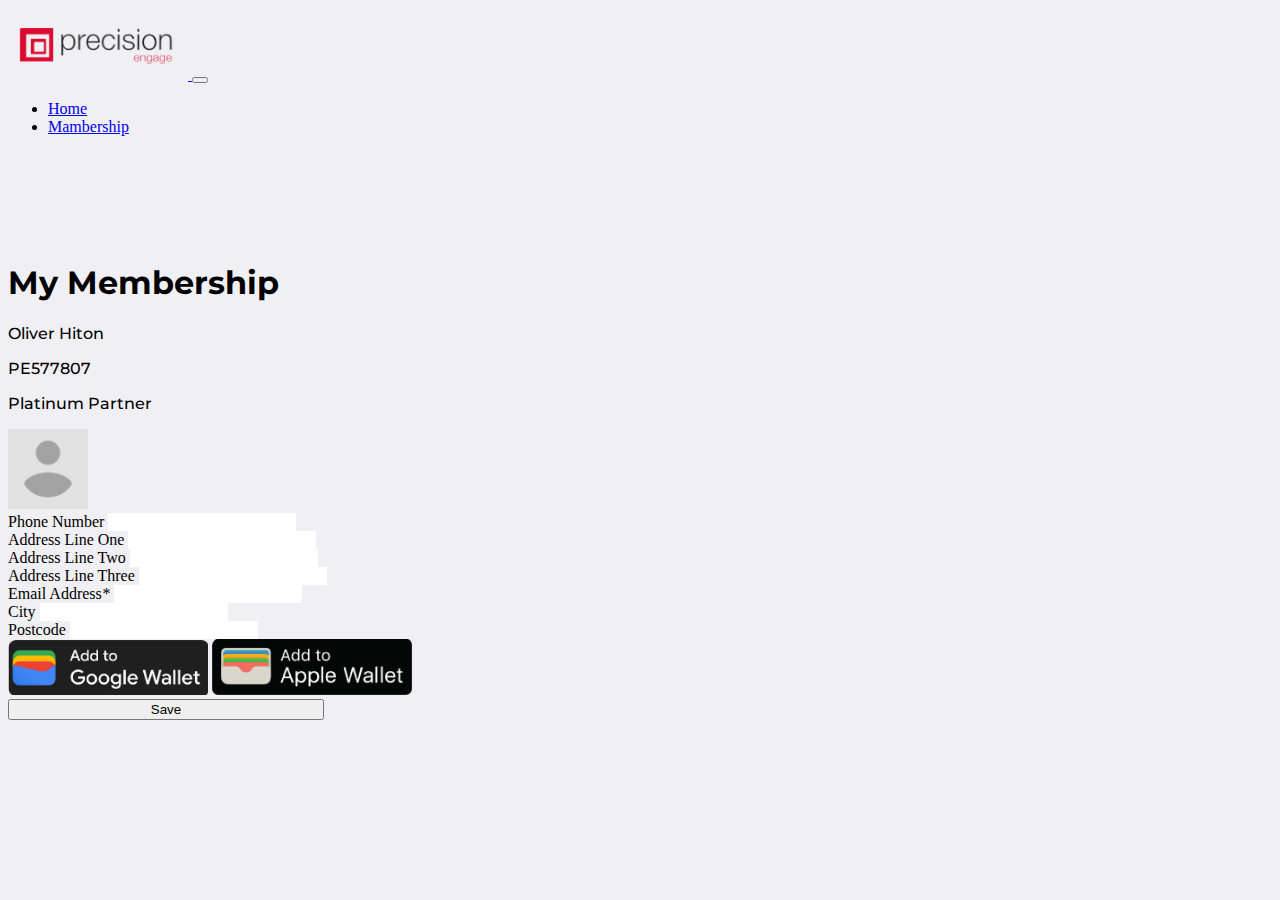
==== membership.html @ 17fc366a "add all" ====
<!DOCTYPE html>
<html lang="en">
  <head>
    <!-- Required meta tags -->
    <meta charset="utf-8" />
    <meta name="viewport" content="width=device-width, initial-scale=1" />

    <!-- Bootstrap CSS -->
    <link rel="stylesheet" href="./asset/style.css" />
    <link
      href="https://cdn.jsdelivr.net/npm/bootstrap@5.0.2/dist/css/bootstrap.min.css"
      rel="stylesheet"
      integrity="sha384-EVSTQN3/azprG1Anm3QDgpJLIm9Nao0Yz1ztcQTwFspd3yD65VohhpuuCOmLASjC"
      crossorigin="anonymous"
    />

    <title>H!</title>
  </head>
  <body>
    <header>
      <nav class="navbar navbar-expand-lg navbar-light bg-light">
        <div class="container">
          <a class="navbar-brand" href="#">
            <img src="./asset/img/logo.png" alt="" width="180px" />
          </a>
          <button
            class="navbar-toggler"
            type="button"
            data-bs-toggle="collapse"
            data-bs-target="#navbarSupportedContent"
            aria-controls="navbarSupportedContent"
            aria-expanded="false"
            aria-label="Toggle navigation"
          >
            <span class="navbar-toggler-icon"></span>
          </button>
          <div class="collapse navbar-collapse" id="navbarSupportedContent">
            <ul class="navbar-nav me-auto mb-2 mb-lg-0">
              <li class="nav-item">
                <a
                  class="nav-link active"
                  aria-current="page"
                  href="./index.html"
                  >Home</a
                >
              </li>
              <li class="nav-item">
                <a
                  class="nav-link active"
                  aria-current="page"
                  href="./membership.html"
                  >Mambership</a
                >
              </li>
            </ul>
          </div>
        </div>
      </nav>
    </header>
    <section
      style="
        height: 10vh;
        background-image: url('location.png');
        background-size: cover;
        background-position: center;
      "
      class="background-section"
    >
      <!-- Your content here -->
    </section>

    <section class="container mt-4 my-membership">
      <h1 class="my-3">My Membership</h1>
      <div class="row d-flex align-items-center" style="min-height: 10vh">
        <div class="col-8 lh-sm">
          <p class="mb-1">Oliver Hiton</p>
          <p class="mb-1">PE577807</p>
          <p class="mb-1">Platinum Partner</p>
        </div>
        <div class="col-4 text-start">
          <!-- Changed text-center to text-start -->
          <!-- Image with editable route -->
          <img
            src="./asset/img/Profile_avatar.png"
            alt="Profile Picture"
            class="img-fluid rounded-circle profile-image"
          />
          <!-- Hidden file input to upload image -->
          <input type="file" id="uploadImage" style="display: none" />
        </div>
      </div>
    </section>

    <section class="mb-5 pb-5">
      <div class="container mt-4">
        <form>
          <div class="row">
            <!-- Phone Number -->
            <div class="col-12 col-md-6 mb-3">
              <label for="phoneNumber" class="form-label text-start"
                >Phone Number</label
              >
              <!-- text-start ensures left alignment -->
              <input
                type="tel"
                class="form-control"
                id="phoneNumber"
                placeholder=""
              />
            </div>

            <!-- Address Line 1 -->
            <div class="col-12 mb-3">
              <label for="addressLine1" class="form-label text-start"
                >Address Line One</label
              >
              <!-- text-start ensures left alignment -->
              <input
                type="text"
                class="form-control"
                id="addressLine1"
                placeholder=""
              />
            </div>

            <!-- Address Line 2 -->
            <div class="col-12 mb-3">
              <label for="addressLine2" class="form-label text-start"
                >Address Line Two</label
              >
              <!-- text-start ensures left alignment -->
              <input
                type="text"
                class="form-control"
                id="addressLine2"
                placeholder=""
              />
            </div>

            <!-- Address Line 3 -->
            <div class="col-12 mb-3">
              <label for="addressLine3" class="form-label text-start"
                >Address Line Three</label
              >
              <!-- text-start ensures left alignment -->
              <input
                type="text"
                class="form-control"
                id="addressLine3"
                placeholder=""
              />
            </div>

            <!-- Email Address -->
            <div class="col-12 col-md-6 mb-3">
              <label for="email" class="form-label text-start"
                >Email Address<em>*</em>
              </label>
              <!-- text-start ensures left alignment -->
              <input
                type="email"
                class="form-control"
                id="email"
                placeholder=""
              />
            </div>

            <!-- City -->
            <div class="col-6 col-md-6 mb-3">
              <label for="city" class="form-label text-start">City</label>
              <!-- text-start ensures left alignment -->
              <input
                type="text"
                class="form-control"
                id="city"
                placeholder=""
              />
            </div>

            <!-- Postcode -->
            <div class="col-6 col-md-6 mb-3">
              <label for="postcode" class="form-label text-start"
                >Postcode</label
              >
              <!-- text-start ensures left alignment -->
              <input type="text" class="form-control" id="postcode" />
            </div>

            <div
              class="col-12 mb-3 d-flex flex-wrap justify-content-start gap-3 my-5 img-store"
            >
              <img
                src="./asset/img/Add_to_Google_Wallet_badge.svg.png"
                alt="Image 2"
                class="img-fluid custom-image"
              />
              <img
                src="./asset/img/Add_to_Apple_Wallet_badge.svg.png"
                alt="Image 1"
                class="img-fluid custom-image"
              />
            </div>

            <!-- Submit Button -->
            <div
              class="col-12 d-flex justify-content-center w-100 mt-5 mt-sm-3"
            >
              <button type="submit" class="btn btn-danger custom-submit-btn">
                Save
              </button>
            </div>
          </div>
        </form>
      </div>
    </section>

    <!-- Option 1: Bootstrap Bundle with Popper -->
    <script
      src="https://cdn.jsdelivr.net/npm/bootstrap@5.0.2/dist/js/bootstrap.bundle.min.js"
      integrity="sha384-MrcW6ZMFYlzcLA8Nl+NtUVF0sA7MsXsP1UyJoMp4YLEuNSfAP+JcXn/tWtIaxVXM"
      crossorigin="anonymous"
    ></script>
  </body>
</html>
---- asset/style.css ----
@import url('https://fonts.googleapis.com/css2?family=Montserrat:ital,wght@0,100..900;1,100..900&display=swap');

body {
    background-color: #f0eff4 !important;
}

.profile-image {
    width: 80px;
    height: 80px;
}

.text-tittle {
    font-weight: 650;
    font-family: "Montserrat", serif;
    font-optical-sizing: auto;
    font-style: normal;
    font-size: 60px;
}




@media (max-width: 575px) {
    .text-tittle {
        font-size: 35px;
        line-height: 1.5;
        padding: 0 15px;
    }
}


/* Mambership Page */

.form-control {
    background-color: #fff;
    border: 0px solid #fff !important;
    align-items: start;
    font-weight: 800;
    color: #000;
    font-family: "Montserrat", serif;
    font-optical-sizing: auto;
    font-style: normal;
}

label {
    width: 100%;
}

.background-section {
    background-size: cover;
    background-position: center;
}

.rounded-extra {
    border-radius: 15px !important;
}

.custom_hr {
    border: 1px solid #ffffff !important;
}

.custom-submit-btn {
    width: 50%;
}

@media (min-width: 992px) {
    .custom-submit-btn {
        width: 25%;
    }
}


@media (max-width: 575px) {
    .background-section {
        display: none;
    }
}

/** Wallet Card **/

.wallet-card label {
    font-size: 14px;
    font-weight: 500;
    color: #000000;
    font-family: "Montserrat", serif;
    font-optical-sizing: auto;
    font-style: normal;
}

.wallet-tittle {
    font-size: 34px;
    font-weight: 400 !important;
    color: #000000;
    font-family: "Montserrat", serif;
    font-optical-sizing: auto;
    font-style: normal;
}

.wallet-card p {
    font-size: 20px;
    font-weight: 500;
    color: #fff;
    font-family: "Montserrat", serif;
    font-optical-sizing: auto;
    font-style: normal;
}

.my-membership {
    font-weight: 500;
    color: #000;
    font-family: "Montserrat", serif;
    font-optical-sizing: auto;
    font-style: normal;
}

@media (max-width: 576px) {
    .profile-image {
        width: 80px;
        height: 80px;
    }

    .col-12 {
        text-align: center;
    }
}

.bg-red {
    background-color: #dc092e !important;
}

.img-store .custom-image {
    max-width: 200px;
    width: 100%;
}

@media (max-width: 768px) {
    .custom-image {
        max-width: 120px;
        /* Adjust this value as needed */
    }
}
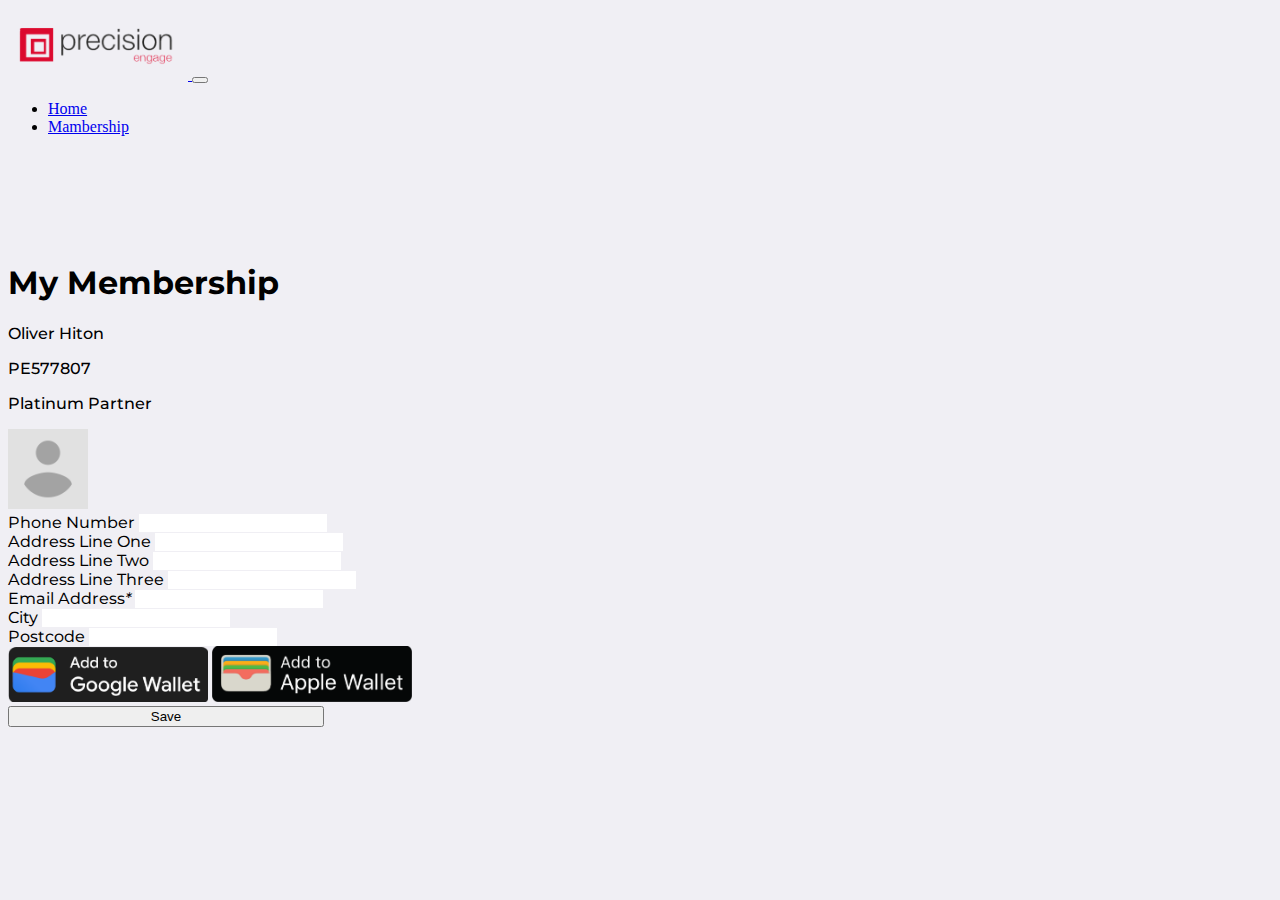
==== commit 02ac2d4e: "updated" ====
--- a/membership.html
+++ b/membership.html
@@ -14,7 +14,7 @@
       crossorigin="anonymous"
     />
 
-    <title>H!</title>
+    <title>Digital Mambership - Mambership</title>
   </head>
   <body>
     <header>
@@ -24,7 +24,7 @@
             <img src="./asset/img/logo.png" alt="" width="180px" />
           </a>
           <button
-            class="navbar-toggler"
+            class="navbar-toggler border-0"
             type="button"
             data-bs-toggle="collapse"
             data-bs-target="#navbarSupportedContent"
@@ -57,15 +57,7 @@
         </div>
       </nav>
     </header>
-    <section
-      style="
-        height: 10vh;
-        background-image: url('location.png');
-        background-size: cover;
-        background-position: center;
-      "
-      class="background-section"
-    >
+    <section class="background-section">
       <!-- Your content here -->
     </section>
 
--- a/asset/style.css
+++ b/asset/style.css
@@ -44,6 +44,12 @@
 
 label {
     width: 100%;
+    align-items: start;
+    font-weight: 450;
+    color: #000;
+    font-family: "Montserrat", serif;
+    font-optical-sizing: auto;
+    font-style: normal;
 }
 
 .background-section {
@@ -113,6 +119,13 @@
     font-style: normal;
 }
 
+.background-section {
+    height: 10vh;
+    background-image: url('./img/location.png');
+    background-size: cover;
+    background-position: center;
+}
+
 @media (max-width: 576px) {
     .profile-image {
         width: 80px;
